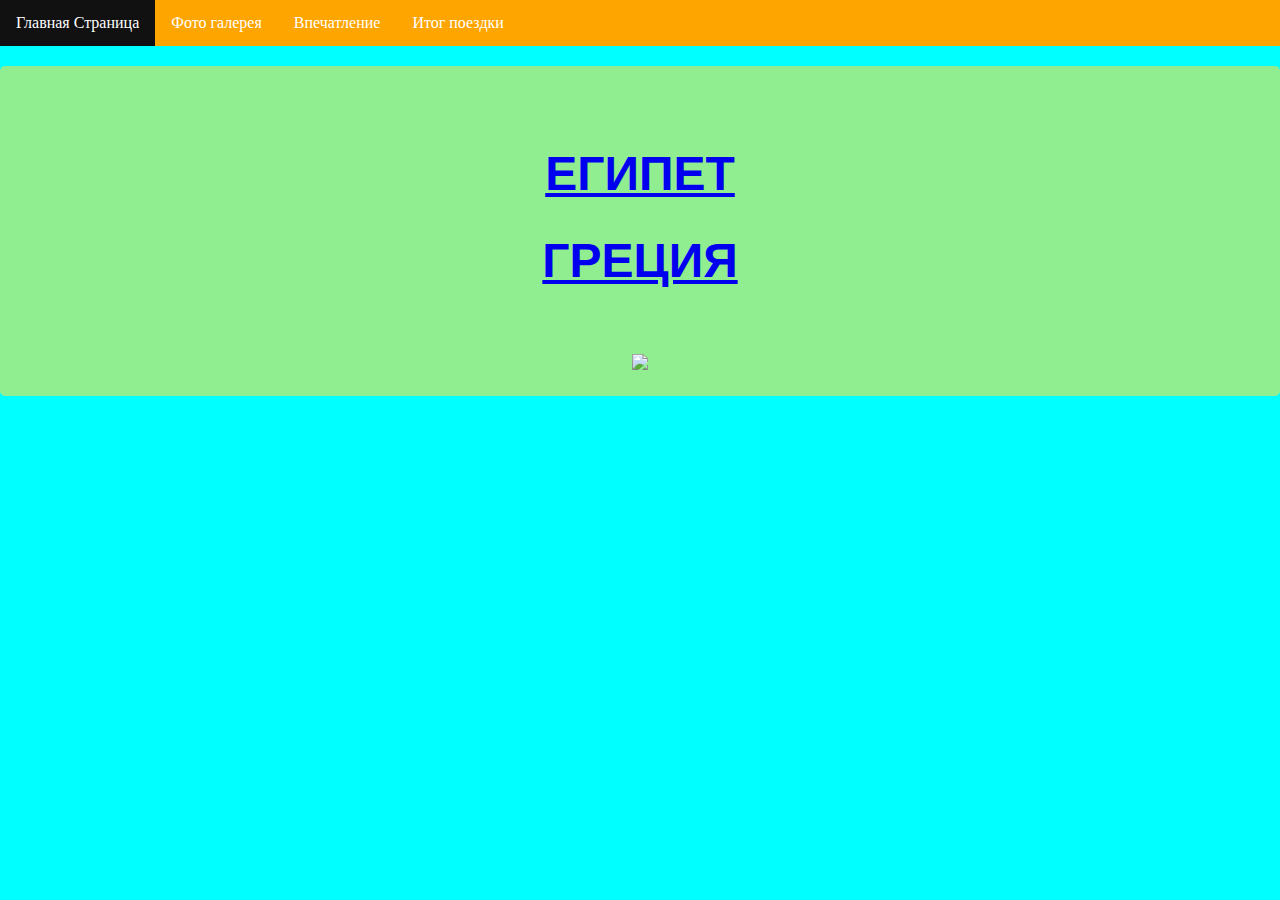
==== 1.html @ 65194733 "Add files via upload" ====
<!DOCTYPE html>
<html>
<head>
	<title>Главная Страница</title>
	<meta charset="utf-8">
	<link rel="stylesheet" href="1.css">
</head>
<body>
	<header>
	<nav id="1">
		<ul>
  <li><a href="index.html">Главная Страница</a></li>
  <li><a href="2.html">Фото галерея</a></li>
  <li><a href="3.html">Впечатление</a></li>
  <li><a href="4.html">Итог поездки</a></li>
       </ul>
    </nav>
	</header>

<h2 align="center" class="textik">
	<br>
	<a href="3.html"><h1>ЕГИПЕТ</h1></a>

	
	<a href="3.html"><h1>ГРЕЦИЯ</h1></a>
	<br>
	<img src="https://delo.ua/files/news/images/3510/83/picture2_boeing-predstavil_351083_p0.jpg">
	
	
	

<footer>

</footer>
</body>
</html>
---- 1.css ----
nav {
    top: 0px;
    position: sticky;
}
ul {
  list-style-type: none;
  margin: 0;
  padding: 0;
  overflow: hidden;
  background-color: orange;
}

li {
  float: left;
}

li a {
  display: block;
  color: white;
  text-align: center;
  padding: 14px 16px;
  text-decoration: none;	
}

li a:hover {
  background-color: #111;
}
body {
  background-color: #00FFFF;
  margin: 0;
}
.textik {
  font-family: sans-serif;
  color: White;
  background-color: lightgreen;
  border-radius: 5px;
  padding-top: 20px;
  padding-bottom: 20px;
  text-decoration: none;
}

html {
  scroll-behavior: smooth;
  margin: 0;
}
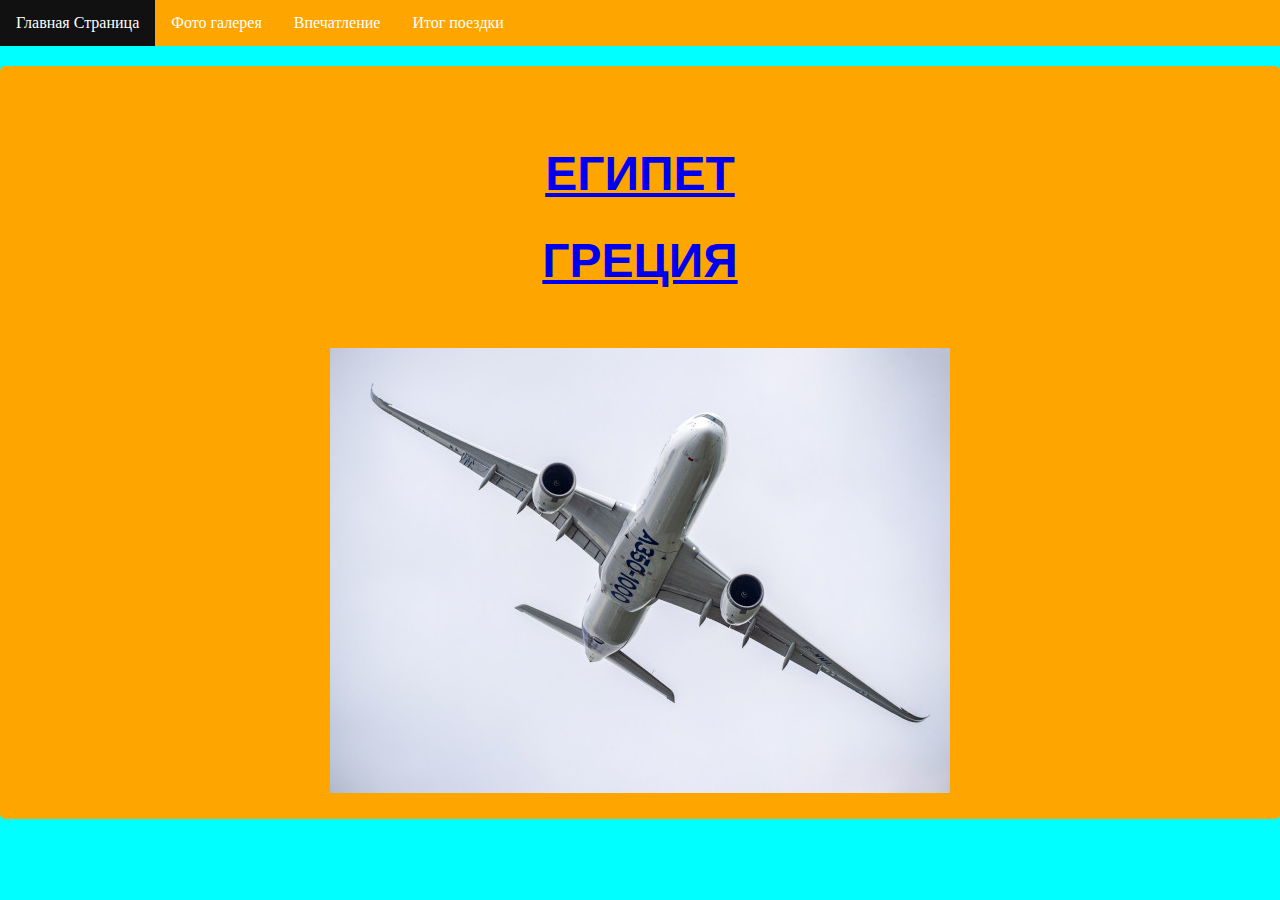
==== commit 36213795: "Add files via upload" ====
--- a/1.html
+++ b/1.html
@@ -24,7 +24,7 @@
 	
 	<a href="3.html"><h1>ГРЕЦИЯ</h1></a>
 	<br>
-	<img src="https://delo.ua/files/news/images/3510/83/picture2_boeing-predstavil_351083_p0.jpg">
+	<img src="0e989ba23158eee99b0aa1bc21ac1a01.jpg">
 	
 	
 	
--- a/1.css
+++ b/1.css
@@ -31,8 +31,8 @@
 }
 .textik {
   font-family: sans-serif;
-  color: White;
-  background-color: lightgreen;
+  color: blue;
+  background-color: orange;
   border-radius: 5px;
   padding-top: 20px;
   padding-bottom: 20px;
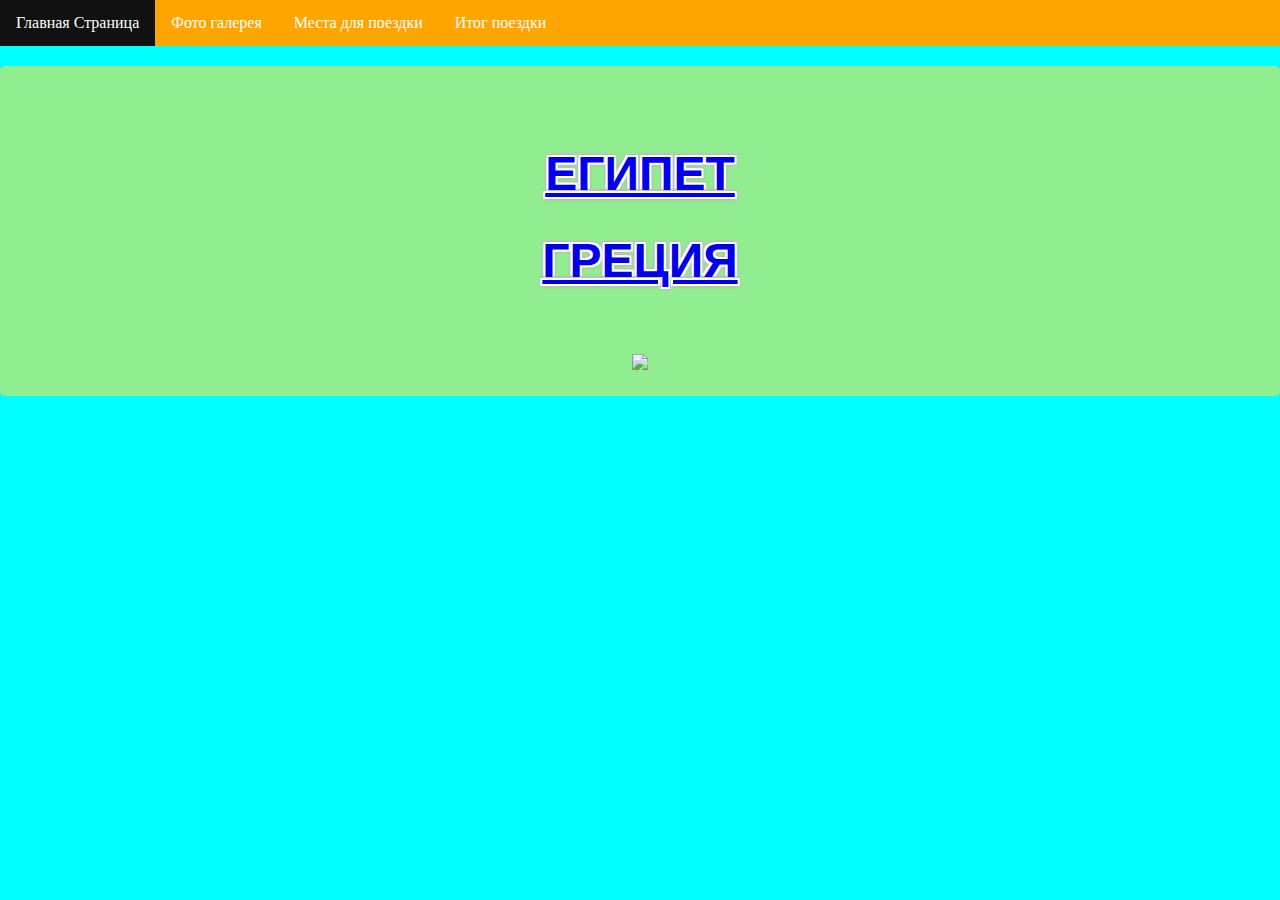
==== commit 249b971e: "Add files via upload" ====
--- a/1.html
+++ b/1.html
@@ -11,7 +11,7 @@
 		<ul>
   <li><a href="index.html">Главная Страница</a></li>
   <li><a href="2.html">Фото галерея</a></li>
-  <li><a href="3.html">Впечатление</a></li>
+  <li><a href="3.html">Места для поездки</a></li>
   <li><a href="4.html">Итог поездки</a></li>
        </ul>
     </nav>
@@ -19,12 +19,12 @@
 
 <h2 align="center" class="textik">
 	<br>
-	<a href="3.html"><h1>ЕГИПЕТ</h1></a>
+	<a href="3.html" class="loff"><h1>ЕГИПЕТ</h1></a>
 
 	
-	<a href="3.html"><h1>ГРЕЦИЯ</h1></a>
+	<a href="3.html" class="loff"><h1>ГРЕЦИЯ</h1></a>
 	<br>
-	<img src="0e989ba23158eee99b0aa1bc21ac1a01.jpg">
+	<img src="https://banner2.kisspng.com/20180703/uc/kisspng-boeing-c-32-boeing-737-boeing-777-boeing-767-boein-5b3bf7ae6c0527.7975236115306566864425.jpg">
 	
 	
 	
--- a/1.css
+++ b/1.css
@@ -1,6 +1,7 @@
 nav {
     top: 0px;
     position: sticky;
+
 }
 ul {
   list-style-type: none;
@@ -19,7 +20,8 @@
   color: white;
   text-align: center;
   padding: 14px 16px;
-  text-decoration: none;	
+  text-decoration: none;
+
 }
 
 li a:hover {
@@ -31,8 +33,8 @@
 }
 .textik {
   font-family: sans-serif;
-  color: blue;
-  background-color: orange;
+  color: White;
+  background-color: lightgreen;
   border-radius: 5px;
   padding-top: 20px;
   padding-bottom: 20px;
@@ -42,4 +44,27 @@
 html {
   scroll-behavior: smooth;
   margin: 0;
-}+}
+img{
+  text-align: center;
+}
+h1{
+  text-align: center;
+
+}
+.loff{
+   text-shadow: -1px -1px #FFF,
+               -2px -2px #FFF,
+               -1px 1px #FFF,
+               -2px 2px #FFF,
+               1px 1px #FFF,
+               2px 2px #FFF,
+               1px -1px #FFF,
+               2px -2px #FFF,
+               -3px -3px 2px #BBB,
+               -3px 3px 2px #BBB,
+               3px 3px 2px #BBB,
+               3px -3px 2px #BBB;
+}
+
+
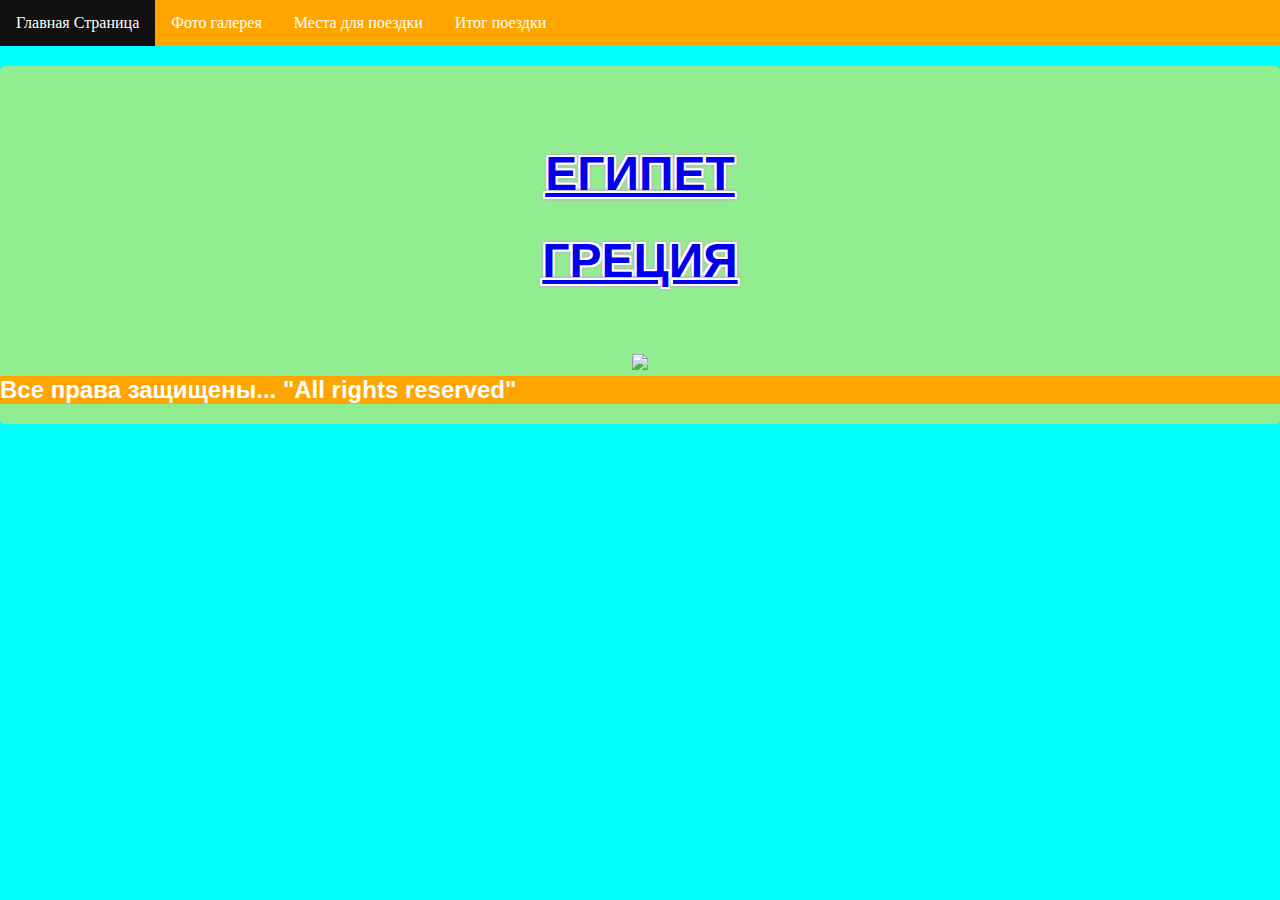
==== commit 560cb2be: "Add files via upload" ====
--- a/1.html
+++ b/1.html
@@ -9,7 +9,7 @@
 	<header>
 	<nav id="1">
 		<ul>
-  <li><a href="index.html">Главная Страница</a></li>
+  <li><a href="1.html">Главная Страница</a></li>
   <li><a href="2.html">Фото галерея</a></li>
   <li><a href="3.html">Места для поездки</a></li>
   <li><a href="4.html">Итог поездки</a></li>
@@ -24,7 +24,10 @@
 	
 	<a href="3.html" class="loff"><h1>ГРЕЦИЯ</h1></a>
 	<br>
-	<img src="https://banner2.kisspng.com/20180703/uc/kisspng-boeing-c-32-boeing-737-boeing-777-boeing-767-boein-5b3bf7ae6c0527.7975236115306566864425.jpg">
+	<img src="https://s16.stc.all.kpcdn.net/share/i/12/11196746/inx960x640.jpg">
+	<ul>
+		<li class="qight">Все права защищены... "All rights reserved"</li>
+	</ul>
 	
 	
 	
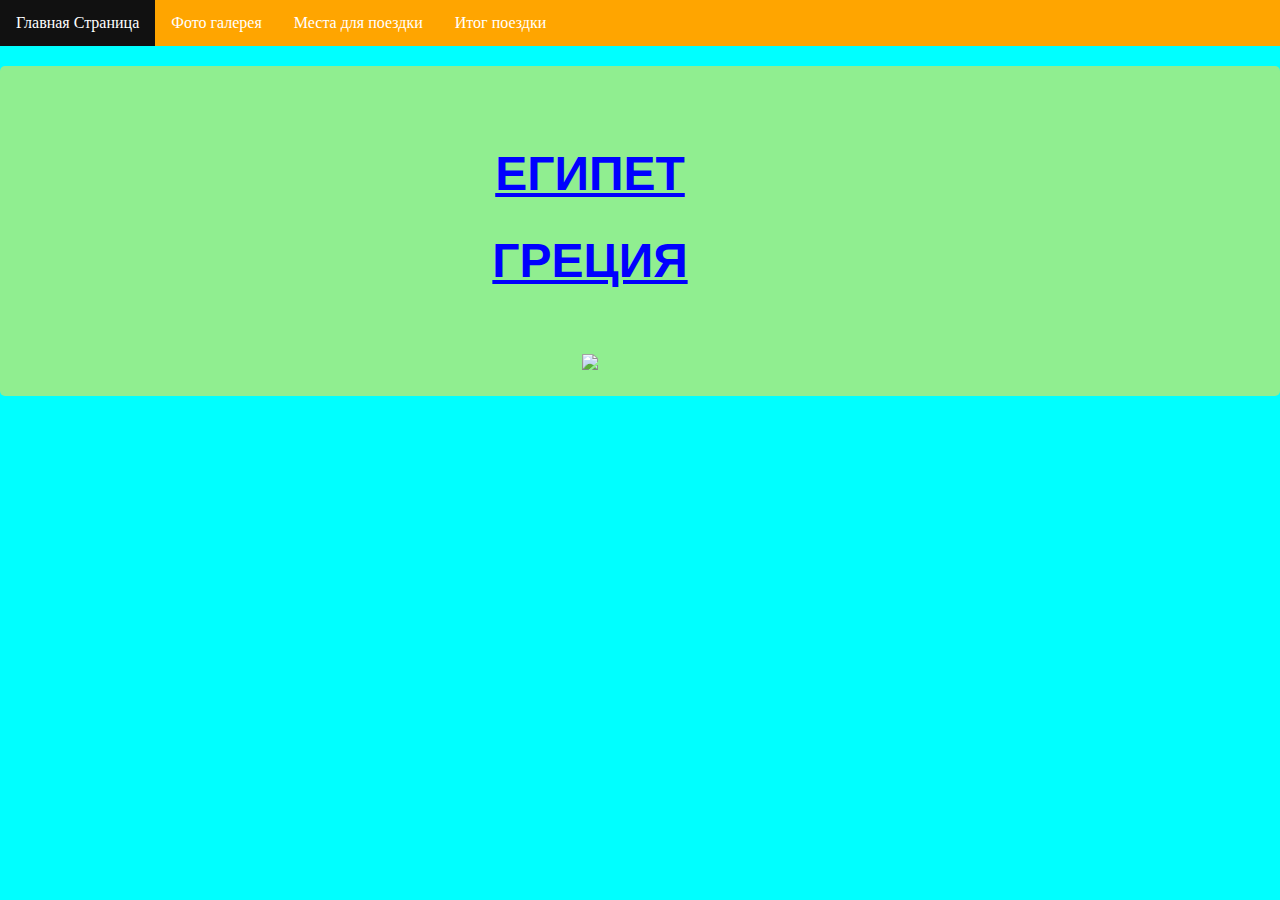
==== commit a28efb30: "Add files via upload" ====
--- a/1.html
+++ b/1.html
@@ -9,7 +9,7 @@
 	<header>
 	<nav id="1">
 		<ul>
-  <li><a href="1.html">Главная Страница</a></li>
+  <li><a href="index.html">Главная Страница</a></li>
   <li><a href="2.html">Фото галерея</a></li>
   <li><a href="3.html">Места для поездки</a></li>
   <li><a href="4.html">Итог поездки</a></li>
@@ -24,10 +24,7 @@
 	
 	<a href="3.html" class="loff"><h1>ГРЕЦИЯ</h1></a>
 	<br>
-	<img src="https://s16.stc.all.kpcdn.net/share/i/12/11196746/inx960x640.jpg">
-	<ul>
-		<li class="qight">Все права защищены... "All rights reserved"</li>
-	</ul>
+	<img src="https://banner2.kisspng.com/20180703/uc/kisspng-boeing-c-32-boeing-737-boeing-777-boeing-767-boein-5b3bf7ae6c0527.7975236115306566864425.jpg">
 	
 	
 	
--- a/1.css
+++ b/1.css
@@ -39,6 +39,7 @@
   padding-top: 20px;
   padding-bottom: 20px;
   text-decoration: none;
+  padding-right: 100px;
 }
 
 html {
@@ -53,18 +54,15 @@
 
 }
 .loff{
-   text-shadow: -1px -1px #FFF,
-               -2px -2px #FFF,
-               -1px 1px #FFF,
-               -2px 2px #FFF,
-               1px 1px #FFF,
-               2px 2px #FFF,
-               1px -1px #FFF,
-               2px -2px #FFF,
-               -3px -3px 2px #BBB,
-               -3px 3px 2px #BBB,
-               3px 3px 2px #BBB,
-               3px -3px 2px #BBB;
+color: blue;
 }
 
 
+body{
+  text-align: center;
+}
+.qight{
+  text-align: center;
+  opacity: 50%
+}
+
